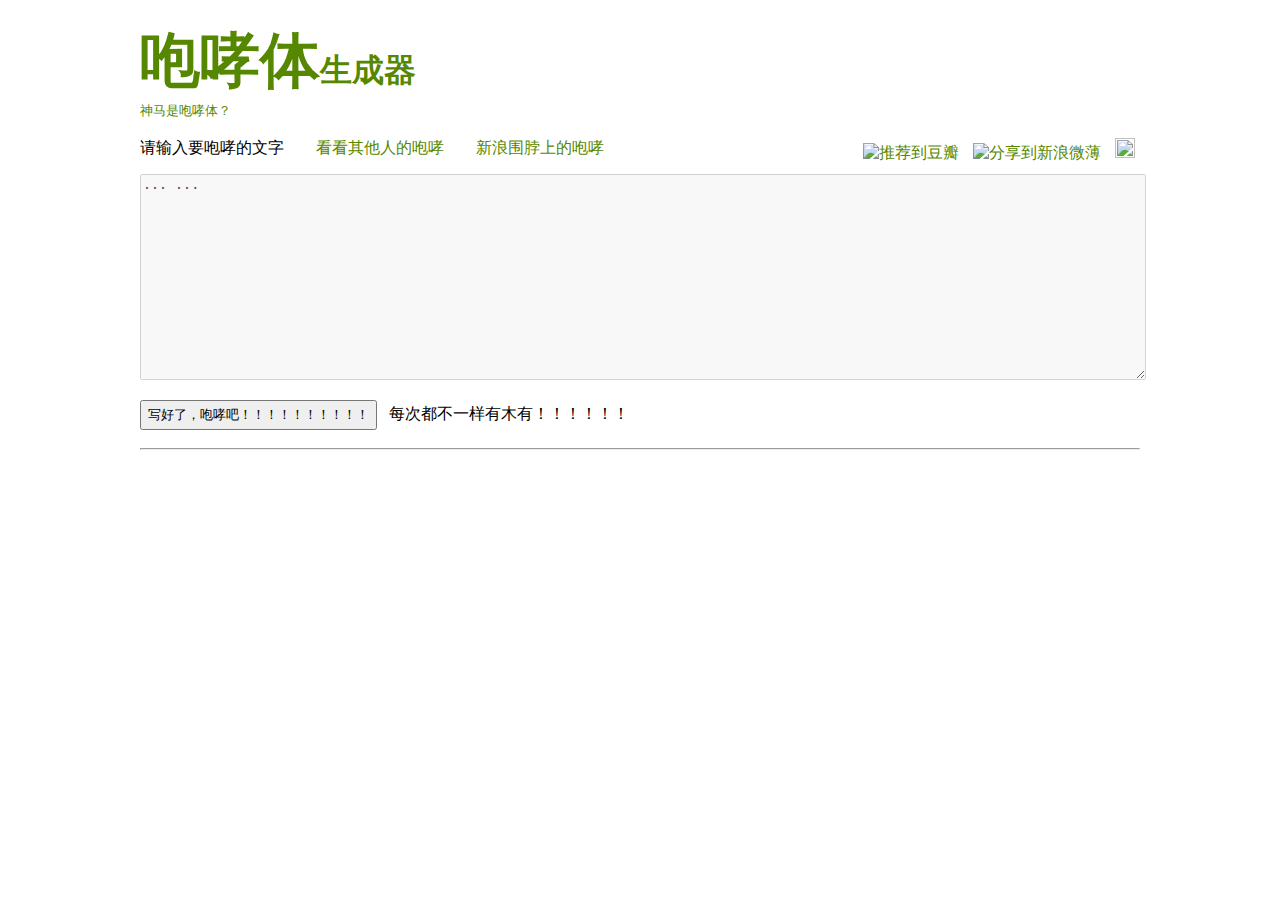
==== paoxiao.htm @ 14659bf4 "adding new files for the first time" ====
<!DOCTYPE html PUBLIC "-//W3C//DTD XHTML 1.0 Transitional//EN" "http://www.w3.org/TR/xhtml1/DTD/xhtml1-transitional.dtd">
<!--
By Leon, Zeke, DiamRem 新浪微薄：@LeonV2，@赵望野
-->
<html xmlns="http://www.w3.org/1999/xhtml">
<head>
<meta http-equiv="Content-Type" content="text/html; charset=utf-8" />
<meta name="keywords" content="咆哮体生成器, 咆哮, 咆哮体, 伤不起, 景涛, 马景涛, 有木有, 尼玛, 肿么" />
<meta name="descpriction" content="咆哮体生成器" />
<title>咆哮体生成器</title>
<style type="text/css">
<!--
a {
	text-decoration:none;
	color:#580
}
a:hover {
	text-decoration: underline;
}
#warp {
	width: 1000px;
	margin: 0 auto;
	font-family: 微软雅黑;
}
#content {
	width: 1000px;
	height: 200px;
	margin-top: 10px;
	margin-bottom: 10px;
}
h1 {
	color: #580;
	display: block;
	margin-bottom: 0;
}
.genButton,.toclipboard {
	height: 30px;
	margin: 10px 0 10px 0;
}
#secondGen{
	display:none;
}
#output {
	display:none;
}
#contact {
	display: block;
	float: left;
	font-size: 12px;
	color: #777;
}
#share {
	float: right;
}
#share img {
	border-style:none;
	width: 20px;
	height: 20px;
	padding: 0 5px 0 5px;
}
.toclipboard {
	height: 30px;
	display:none
}
#hint{
	font-size:13px;
	display: block;
	float: left;
}
</style> 
<script type="text/javascript">

	var _gaq = _gaq || [];
	_gaq.push(['_setAccount', 'UA-15427977-1']);
	_gaq.push(['_trackPageview']);

	(function() {
	var ga = document.createElement('script'); ga.type = 'text/javascript'; ga.async = true;
	ga.src = ('https:' == document.location.protocol ? 'https://ssl' : 'http://www') + '.google-analytics.com/ga.js';
	var s = document.getElementsByTagName('script')[0]; s.parentNode.insertBefore(ga, s);
	})();

</script>
</head>
<body>
<div id="warp">
	<h1><span style="font-size: 60px;">咆哮体</span>生成器</h1><a id="hint" target="_blank" href="http://www.douban.com/group/taotaopaoxiao/">神马是咆哮体？</a>
	<div style="clear: both"></div>
	<br />
		<span>请输入要咆哮的文字&nbsp;&nbsp;&nbsp;&nbsp;&nbsp;&nbsp;&nbsp;
			<a target="_blank" href="http://douban.com/online/10763106/">看看其他人的咆哮</a>&nbsp;&nbsp;&nbsp;&nbsp;&nbsp;&nbsp;&nbsp;
			<a target="_blank" href="http://t.sina.com.cn/k/%25E5%2592%2586%25E5%2593%25AE%25E4%25BD%2593%25E7%2594%259F%25E6%2588%2590%25E5%2599%25A8">新浪围脖上的咆哮</a></span>
		<span id="share">
			<a href="javascript:void(function(){var d=document,e=encodeURIComponent,s1=window.getSelection,s2=d.getSelection,s3=d.selection,s=s1?s1():s2?s2():s3?s3.createRange().text:'',r='http://www.douban.com/recommend/?url='+e(d.location.href)+'&title='+e(d.title)+'&sel='+e(s)+'&v=1',x=function(){if(!window.open(r,'douban','toolbar=0,resizable=1,scrollbars=yes,status=1,width=450,height=330'))location.href=r+'&r=1'};if(/Firefox/.test(navigator.userAgent)){setTimeout(x,0)}else{x()}})()"><img src="http://img2.douban.com/pics/fw2douban_s.png" alt="推荐到豆瓣" title="推荐到豆瓣"/></a>
			<a title="新浪微博分享" href="javascript:(function(){window.open ('http://v.t.sina.com.cn/share/share.php?title='+encodeURIComponent('#'+document.title+'# '+'生成的给力咆哮文：“'+textToPaste.substring(0,40)+'...！！”  一起来咆哮吧！！ @咆哮体生成器')+'&url='+encodeURIComponent (location.href)+'&source=bookmark','_blank','width=450,height=400');})()"><img border="0" title="新浪微博分享" alt="分享到新浪微薄" src="http://t.sina.com.cn/favicon.ico" /></a>
			<a href="javascript:void((function(s,d,e){if(/renren\.com/.test(d.location))return;var f='http://share.renren.com/share/buttonshare?link=',u=d.location,l=d.title,p=[e(u),'&title=',e(l)].join('');function%20a(){if(!window.open([f,p].join(''),'xnshare',['toolbar=0,status=0,resizable=1,width=626,height=436,left=',(s.width-626)/2,',top=',(s.height-436)/2].join('')))u.href=[f,p].join('');};if(/Firefox/.test(navigator.userAgent))setTimeout(a,0);else%20a();})(screen,document,encodeURIComponent));" title="分享到人人"><img src="http://a.xnimg.cn/imgpro/share/share-tinybtn.png" title="分享到人人"/></a>
		</span>
		<div style="clear: both"></div>
  		<div><textarea id="content" disabled="disabled" cols="60" rows="5">... ...</textarea></div>
  		<div><input id="generate" class="genButton" type="button" value="写好了，咆哮吧！！！！！！！！！！"></input>&nbsp;&nbsp;&nbsp;每次都不一样有木有！！！！！！</div>
	<hr />
	<input type="button" class="toclipboard" value="咆哮到剪贴板！！！"></input>
	<div id="output"></div>
	<input type="button" class="genButton" id="secondGen" value="再咆哮一次！！！"></input>
</div>
<script src="https://ajax.googleapis.com/ajax/libs/jquery/1.5.1/jquery.min.js" type="text/javascript"></script>
<script src="jquery.zclip.min.js" type="text/javascript"></script>
<script language="Javascript" type="text/javascript">
	var emptyShout = ["没有字你让我怎么咆哮阿！！！以为我尼玛是机器猫阿！！！！",
				"教主面对一片空白的输入框表示压力很大有木有！！！",
				"好歹写几个字吧！！！没有字我怎么咆哮啊啊啊！！！",
				"这货咆哮的时候不写字有没有！！熊孩子挺会玩啊啊！！"]
	var TARGET_CHAR = ["。","，",".",",","；",";","!","！","\n"];
	var SW = [["什么","神马"],["你妈","尼玛"],["没有","木有"],["怎么","肿么"],["我","劳资"],["我们","劳资"]];
	var output = [];
	var finalString = "";
	var textToPaste = ""
	var clipboardBtn = $(".toclipboard");
	var userComposed = false
	var contentChanged = false
	$(document).ready(function(){
		var index = Math.floor(Math.random()*5).toString()
		//alert(index)
		$.get("text"+index+".txt", function(data){
			//alert("ddd"+data);
			$("#content").val(data);
			$("#content").attr("disabled","")
		})
	})
	$("#content").focus(function(){
		if (!userComposed){
			userComposed = true
			$("#content").val("")
		}
	})
	$("#content").change(function(){
		contentChanged = true;
	})
	$(".genButton").click(function(){
		if (contentChanged){
			$("#output").hide()
			contentChanged = false
		}
		if ($("#content").val() == ""){
			$("#output").html(emptyShout[Math.floor(Math.random()*emptyShout.length)])
			$("#output").show()
			clipboardBtn.hide()
			$("#secondGen").hide();
		}else{
			paoxiao($("#content").val().replace(/^\s+|\s+$/g, ""));
			$("#output").show("slow")
			textToPaste = ""
			var clip = $("#output").find("p");
			for (var i = 0; i < clip.length ;i++ ) {
				textToPaste += clip[i].innerHTML.replace(/^\s+|\s+$/g, "") + "\r\n";
			}
			clipboardBtn.show();
			$("#secondGen").show();
			clipboardBtn.zclip({
				path:"ZeroClipboard.swf",
				copy:textToPaste
			})
		}
	});

	function paoxiao(source) {
		finalString = "";
		output = process(source);
		for (var i = 0; i < output.length; i++ ) {
			finalString += "<p>" + output[i] +  "</p>"  
		}
		$("#output").find("p").empty();
		$("#output").html(finalString);
		
	}

	function makeFun(source) {
		source.replace(/^\s+|\s+$/g, "");
		if (Math.random() * 10 < 1) {
			var target = Math.floor(Math.random() * source.length);
			source = source.substring(0, target) + "泥马" + source.substring(target, source.length);
		} else if (Math.random() * 10 < 2) {
			source = "尼玛" + source;
		}
		if (Math.random()*10 < 1) {
			source += randomShot("啊", 1, 5);
		}
		if (Math.random()*10 < 3) {
			source += "有木有" + randomShot("！", 3, 6);
			if (Math.random()*10 < 3) {
				source += "亲" + randomShot("！", 3, 6);
			}
		}
		for (var i = SW.length; i--;) {
			var old = SW[i][0];
			var _new = SW[i][1];
			source = source.replace(old, _new);
		}
		source += randomShot("！", 3, 10);
        return source;	
	}
	function process(source) {
    	var l = [];
		var p = 0;
		for (var i = 0; i < source.length; i++ ){
			if ($.inArray(source.charAt(i),TARGET_CHAR) != -1) {
    			if ((i-p) > 5 || i == source.length -1) {
                    var s = source.substring(p, i);
                    if (p != 0) {
						s = s.substring(1, s.length);
					}
                    p = i;
                    l.push(makeFun(s));
				}
			}
		}
		if (p < source.length - 1) {
			source = source.substring(p, source.length);
            if (p != 0) {
				source = source.substring(1, source.length);
			}
			source = makeFun(source.replace(/^\s+|\s+$/g, ""));
			l.push(source);
		}
        l[l.length - 1] += randomShot("！", 5, 10);	
		if (Math.random()*10 < 3) {
			l.push("亲，包邮哦亲" + randomShot("！", 5, 10));	
		}else if (Math.random()*10 < 3) {
			l.push("你伤不起" + randomShot("啊", 1, 5)+randomShot("！", 5, 10));	
		}

		return l;
	}
	function randomShot(s, min, max) {
		var range = Math.floor(Math.random()*(max - min)) + min;
		var result = "";
		for (var i = 0; i < range ; i++) {
			result += s;
		}
		return result;
	}
</script>
</body>
</html>
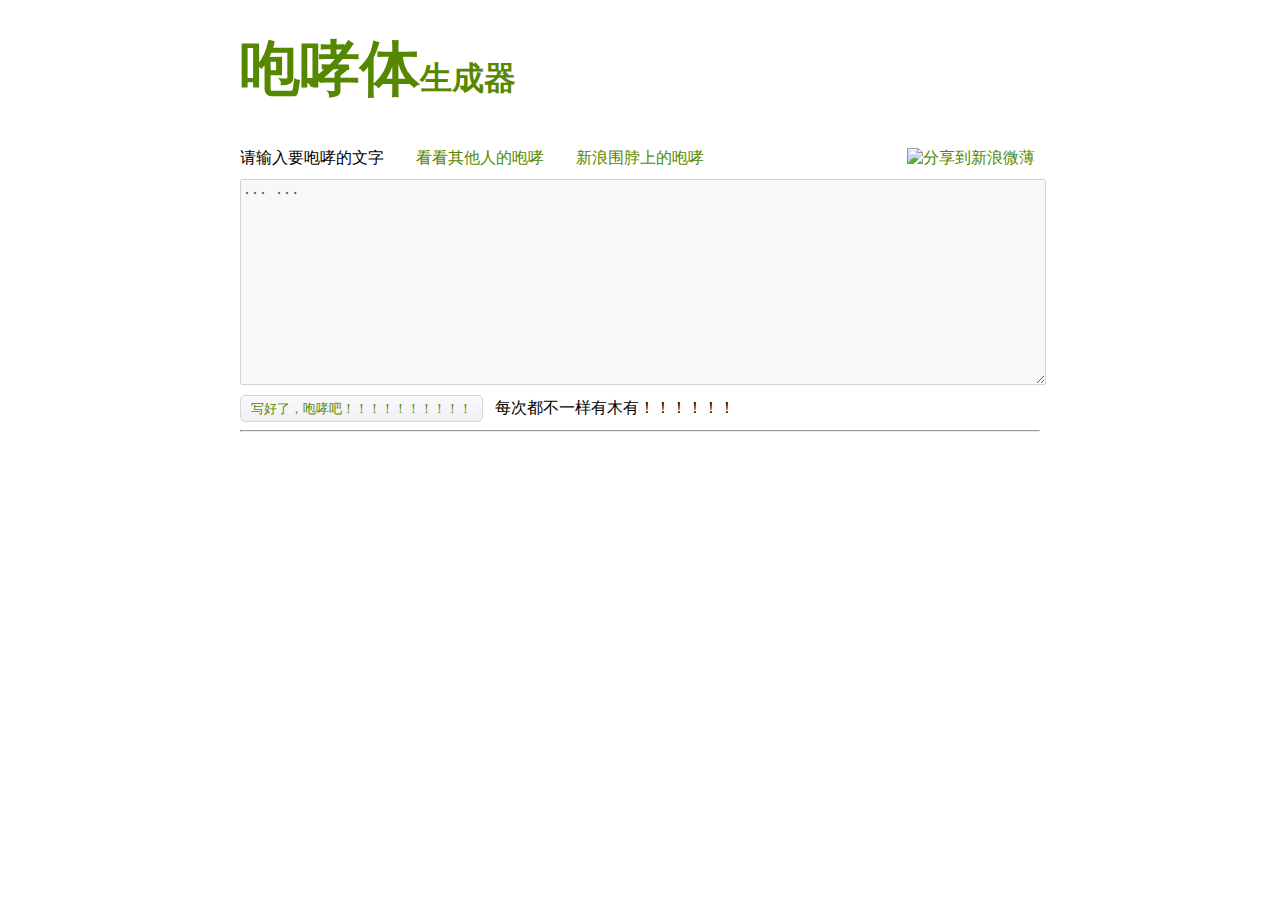
==== commit 277e8d32: "add chang wei bo" ====
--- a/paoxiao.htm
+++ b/paoxiao.htm
@@ -8,66 +8,7 @@
 <meta name="keywords" content="咆哮体生成器, 咆哮, 咆哮体, 伤不起, 景涛, 马景涛, 有木有, 尼玛, 肿么" />
 <meta name="descpriction" content="咆哮体生成器" />
 <title>咆哮体生成器</title>
-<style type="text/css">
-<!--
-a {
-	text-decoration:none;
-	color:#580
-}
-a:hover {
-	text-decoration: underline;
-}
-#warp {
-	width: 1000px;
-	margin: 0 auto;
-	font-family: 微软雅黑;
-}
-#content {
-	width: 1000px;
-	height: 200px;
-	margin-top: 10px;
-	margin-bottom: 10px;
-}
-h1 {
-	color: #580;
-	display: block;
-	margin-bottom: 0;
-}
-.genButton,.toclipboard {
-	height: 30px;
-	margin: 10px 0 10px 0;
-}
-#secondGen{
-	display:none;
-}
-#output {
-	display:none;
-}
-#contact {
-	display: block;
-	float: left;
-	font-size: 12px;
-	color: #777;
-}
-#share {
-	float: right;
-}
-#share img {
-	border-style:none;
-	width: 20px;
-	height: 20px;
-	padding: 0 5px 0 5px;
-}
-.toclipboard {
-	height: 30px;
-	display:none
-}
-#hint{
-	font-size:13px;
-	display: block;
-	float: left;
-}
-</style> 
+<link href="image/paoxiao.css" rel="stylesheet" type="text/css"/>
 <script type="text/javascript">
 
 	var _gaq = _gaq || [];
@@ -84,161 +25,61 @@
 </head>
 <body>
 <div id="warp">
-	<h1><span style="font-size: 60px;">咆哮体</span>生成器</h1><a id="hint" target="_blank" href="http://www.douban.com/group/taotaopaoxiao/">神马是咆哮体？</a>
+        <div id="head">
+	<h1><span style="font-size: 60px;">咆哮体</span>生成器</h1>
 	<div style="clear: both"></div>
+        </div>
 	<br />
 		<span>请输入要咆哮的文字&nbsp;&nbsp;&nbsp;&nbsp;&nbsp;&nbsp;&nbsp;
 			<a target="_blank" href="http://douban.com/online/10763106/">看看其他人的咆哮</a>&nbsp;&nbsp;&nbsp;&nbsp;&nbsp;&nbsp;&nbsp;
 			<a target="_blank" href="http://t.sina.com.cn/k/%25E5%2592%2586%25E5%2593%25AE%25E4%25BD%2593%25E7%2594%259F%25E6%2588%2590%25E5%2599%25A8">新浪围脖上的咆哮</a></span>
 		<span id="share">
-			<a href="javascript:void(function(){var d=document,e=encodeURIComponent,s1=window.getSelection,s2=d.getSelection,s3=d.selection,s=s1?s1():s2?s2():s3?s3.createRange().text:'',r='http://www.douban.com/recommend/?url='+e(d.location.href)+'&title='+e(d.title)+'&sel='+e(s)+'&v=1',x=function(){if(!window.open(r,'douban','toolbar=0,resizable=1,scrollbars=yes,status=1,width=450,height=330'))location.href=r+'&r=1'};if(/Firefox/.test(navigator.userAgent)){setTimeout(x,0)}else{x()}})()"><img src="http://img2.douban.com/pics/fw2douban_s.png" alt="推荐到豆瓣" title="推荐到豆瓣"/></a>
 			<a title="新浪微博分享" href="javascript:(function(){window.open ('http://v.t.sina.com.cn/share/share.php?title='+encodeURIComponent('#'+document.title+'# '+'生成的给力咆哮文：“'+textToPaste.substring(0,40)+'...！！”  一起来咆哮吧！！ @咆哮体生成器')+'&url='+encodeURIComponent (location.href)+'&source=bookmark','_blank','width=450,height=400');})()"><img border="0" title="新浪微博分享" alt="分享到新浪微薄" src="http://t.sina.com.cn/favicon.ico" /></a>
-			<a href="javascript:void((function(s,d,e){if(/renren\.com/.test(d.location))return;var f='http://share.renren.com/share/buttonshare?link=',u=d.location,l=d.title,p=[e(u),'&title=',e(l)].join('');function%20a(){if(!window.open([f,p].join(''),'xnshare',['toolbar=0,status=0,resizable=1,width=626,height=436,left=',(s.width-626)/2,',top=',(s.height-436)/2].join('')))u.href=[f,p].join('');};if(/Firefox/.test(navigator.userAgent))setTimeout(a,0);else%20a();})(screen,document,encodeURIComponent));" title="分享到人人"><img src="http://a.xnimg.cn/imgpro/share/share-tinybtn.png" title="分享到人人"/></a>
 		</span>
 		<div style="clear: both"></div>
   		<div><textarea id="content" disabled="disabled" cols="60" rows="5">... ...</textarea></div>
   		<div><input id="generate" class="genButton" type="button" value="写好了，咆哮吧！！！！！！！！！！"></input>&nbsp;&nbsp;&nbsp;每次都不一样有木有！！！！！！</div>
 	<hr />
-	<input type="button" class="toclipboard" value="咆哮到剪贴板！！！"></input>
+	<input type="button" class="retweet" id="toClipboard" value="咆哮到剪贴板！！！"></input>
+	<input id="connectWeibo" class="retweet" type ="button" value="咆哮到微博！" onclick="javascript:submit_post();"></a>
 	<div id="output"></div>
 	<input type="button" class="genButton" id="secondGen" value="再咆哮一次！！！"></input>
 </div>
 <script src="https://ajax.googleapis.com/ajax/libs/jquery/1.5.1/jquery.min.js" type="text/javascript"></script>
-<script src="jquery.zclip.min.js" type="text/javascript"></script>
-<script language="Javascript" type="text/javascript">
-	var emptyShout = ["没有字你让我怎么咆哮阿！！！以为我尼玛是机器猫阿！！！！",
-				"教主面对一片空白的输入框表示压力很大有木有！！！",
-				"好歹写几个字吧！！！没有字我怎么咆哮啊啊啊！！！",
-				"这货咆哮的时候不写字有没有！！熊孩子挺会玩啊啊！！"]
-	var TARGET_CHAR = ["。","，",".",",","；",";","!","！","\n"];
-	var SW = [["什么","神马"],["你妈","尼玛"],["没有","木有"],["怎么","肿么"],["我","劳资"],["我们","劳资"]];
-	var output = [];
-	var finalString = "";
-	var textToPaste = ""
-	var clipboardBtn = $(".toclipboard");
-	var userComposed = false
-	var contentChanged = false
-	$(document).ready(function(){
-		var index = Math.floor(Math.random()*5).toString()
-		//alert(index)
-		$.get("text"+index+".txt", function(data){
-			//alert("ddd"+data);
-			$("#content").val(data);
-			$("#content").attr("disabled","")
-		})
-	})
-	$("#content").focus(function(){
-		if (!userComposed){
-			userComposed = true
-			$("#content").val("")
-		}
-	})
-	$("#content").change(function(){
-		contentChanged = true;
-	})
-	$(".genButton").click(function(){
-		if (contentChanged){
-			$("#output").hide()
-			contentChanged = false
-		}
-		if ($("#content").val() == ""){
-			$("#output").html(emptyShout[Math.floor(Math.random()*emptyShout.length)])
-			$("#output").show()
-			clipboardBtn.hide()
-			$("#secondGen").hide();
-		}else{
-			paoxiao($("#content").val().replace(/^\s+|\s+$/g, ""));
-			$("#output").show("slow")
-			textToPaste = ""
-			var clip = $("#output").find("p");
-			for (var i = 0; i < clip.length ;i++ ) {
-				textToPaste += clip[i].innerHTML.replace(/^\s+|\s+$/g, "") + "\r\n";
-			}
-			clipboardBtn.show();
-			$("#secondGen").show();
-			clipboardBtn.zclip({
-				path:"ZeroClipboard.swf",
-				copy:textToPaste
-			})
-		}
-	});
-
-	function paoxiao(source) {
-		finalString = "";
-		output = process(source);
-		for (var i = 0; i < output.length; i++ ) {
-			finalString += "<p>" + output[i] +  "</p>"  
-		}
-		$("#output").find("p").empty();
-		$("#output").html(finalString);
-		
-	}
-
-	function makeFun(source) {
-		source.replace(/^\s+|\s+$/g, "");
-		if (Math.random() * 10 < 1) {
-			var target = Math.floor(Math.random() * source.length);
-			source = source.substring(0, target) + "泥马" + source.substring(target, source.length);
-		} else if (Math.random() * 10 < 2) {
-			source = "尼玛" + source;
-		}
-		if (Math.random()*10 < 1) {
-			source += randomShot("啊", 1, 5);
-		}
-		if (Math.random()*10 < 3) {
-			source += "有木有" + randomShot("！", 3, 6);
-			if (Math.random()*10 < 3) {
-				source += "亲" + randomShot("！", 3, 6);
-			}
-		}
-		for (var i = SW.length; i--;) {
-			var old = SW[i][0];
-			var _new = SW[i][1];
-			source = source.replace(old, _new);
-		}
-		source += randomShot("！", 3, 10);
-        return source;	
-	}
-	function process(source) {
-    	var l = [];
-		var p = 0;
-		for (var i = 0; i < source.length; i++ ){
-			if ($.inArray(source.charAt(i),TARGET_CHAR) != -1) {
-    			if ((i-p) > 5 || i == source.length -1) {
-                    var s = source.substring(p, i);
-                    if (p != 0) {
-						s = s.substring(1, s.length);
-					}
-                    p = i;
-                    l.push(makeFun(s));
-				}
-			}
-		}
-		if (p < source.length - 1) {
-			source = source.substring(p, source.length);
-            if (p != 0) {
-				source = source.substring(1, source.length);
-			}
-			source = makeFun(source.replace(/^\s+|\s+$/g, ""));
-			l.push(source);
-		}
-        l[l.length - 1] += randomShot("！", 5, 10);	
-		if (Math.random()*10 < 3) {
-			l.push("亲，包邮哦亲" + randomShot("！", 5, 10));	
-		}else if (Math.random()*10 < 3) {
-			l.push("你伤不起" + randomShot("啊", 1, 5)+randomShot("！", 5, 10));	
-		}
-
-		return l;
-	}
-	function randomShot(s, min, max) {
-		var range = Math.floor(Math.random()*(max - min)) + min;
-		var result = "";
-		for (var i = 0; i < range ; i++) {
-			result += s;
-		}
-		return result;
-	}
+<script src="image/jquery.zclip.min.js" type="text/javascript"></script>
+<script src="image/paoxiao_c.js" type="text/javascript"></script>
+<script language="javascript" type="text/javascript">
+    function submit_post(){
+        $.ajax({ url: 'text_to_image.php',
+                data: {text: textToPaste},
+                type: 'post',
+                success: function(output) {
+                    alert(output);
+                    var pic = JSON && JSON.parse(output) || $.parseJSON(output);
+                    var pic_url = pic["imgurl"];
+                    (function(){
+                                var _w = 142 , _h = 32;
+                                var param = {
+                                            url:location.href,
+                                            type:'4',
+                                            count:'', /**是否显示分享数，1显示(可选)*/
+                                            appkey:'', /**您申请的应用appkey,显示分享来源(可选)*/
+                                            title:'我刚刚用 @咆哮体生成器 写了一篇长微博: ' + pic_url + ' 你也来试试吧：',
+                                            /**分享的文字内容(可选，默认为所在页面的title)*/
+                                            pic:pic_url, /**分享图片的路径(可选)*/
+                                            ralateUid:'', /**关联用户的UID，分享微博会@该用户(可选)*/
+                                            language:'zh_cn', /**设置语言，zh_cn|zh_tw(可选)*/
+                                            rnd:new Date().valueOf()
+                                            }
+                                var temp = [];
+                                for( var p in param ){
+                                    temp.push(p + '=' + encodeURIComponent( param[p] || '' ) )
+                                }
+                                window.open('http://v.t.sina.com.cn/share/share.php?' + temp.join('&') + "&source=bookmark", '_blank', 'width=450,height=400');
+                    })();
+                }
+        });        
+    }
 </script>
 </body>
 </html>
--- a/image/paoxiao.css
+++ b/image/paoxiao.css
@@ -0,0 +1,102 @@
+img,p,span,div{
+	padding:0px;
+	margin:0px;
+}
+p {
+	padding: 8px 2px 8px 2px;
+}
+a {
+	text-decoration:none;
+	color:#580
+}
+a:hover {
+	text-decoration: underline;
+}
+img {
+	border:none;
+}
+#warp {
+	width: 800px;
+	margin: 0 auto;
+	font-family: 微软雅黑;
+}
+#successInfo{
+	border-style:solid;
+	border:1px;
+	width:200;
+	text-align:center;
+	margin: 0 auto;
+}	
+#content {
+	width: 800px;
+	height: 200px;
+	margin-top: 10px;
+	margin-bottom: 10px;
+}
+h1 {
+	width: 600px;
+	color: #580;
+}
+#head{
+	margin-bottom:20px;
+}
+#head h1{
+	float:left;
+	display:inline;
+	padding-bottom: 0px;
+	margin-bottom: 0px;
+}
+#connectWeibo img{
+	padding:45px 0px 0px 58px;
+}
+#hint{
+	font-size:13px;
+	display: block;
+	float: right;
+}
+#secondGen{
+	display:none;
+}
+#output {
+	display:none;
+}
+#contact {
+	display: block;
+	float: left;
+	font-size: 12px;
+	color: #777;
+}
+#share {
+	float: right;
+}
+#share img {
+	border-style:none;
+	width: 20px;
+	height: 20px;
+	padding: 0 5px 0 5px;
+}
+.retweet {
+	height: 30px;
+	display:none
+}
+input[type="button"] {
+	background: url('btnbg.jpg');
+	border: 1px #d7d7d9 solid;
+	border-radius: 5px;
+	-webkit-border-radius: 5px;
+	-moz-border-radius: 5px;
+	color:#580;
+	height: 27px;
+	font-size: 13px;
+	text-align: center;
+	padding: 2px 10px 2px 10px;
+}
+input[type="button"]:hover {
+	cursor: pointer;
+}
+input[type="button"]:active {
+	padding-top: 1px;
+	padding-bottom: 1px;
+	padding-left: 11px;
+	padding-right: 9px;
+}
